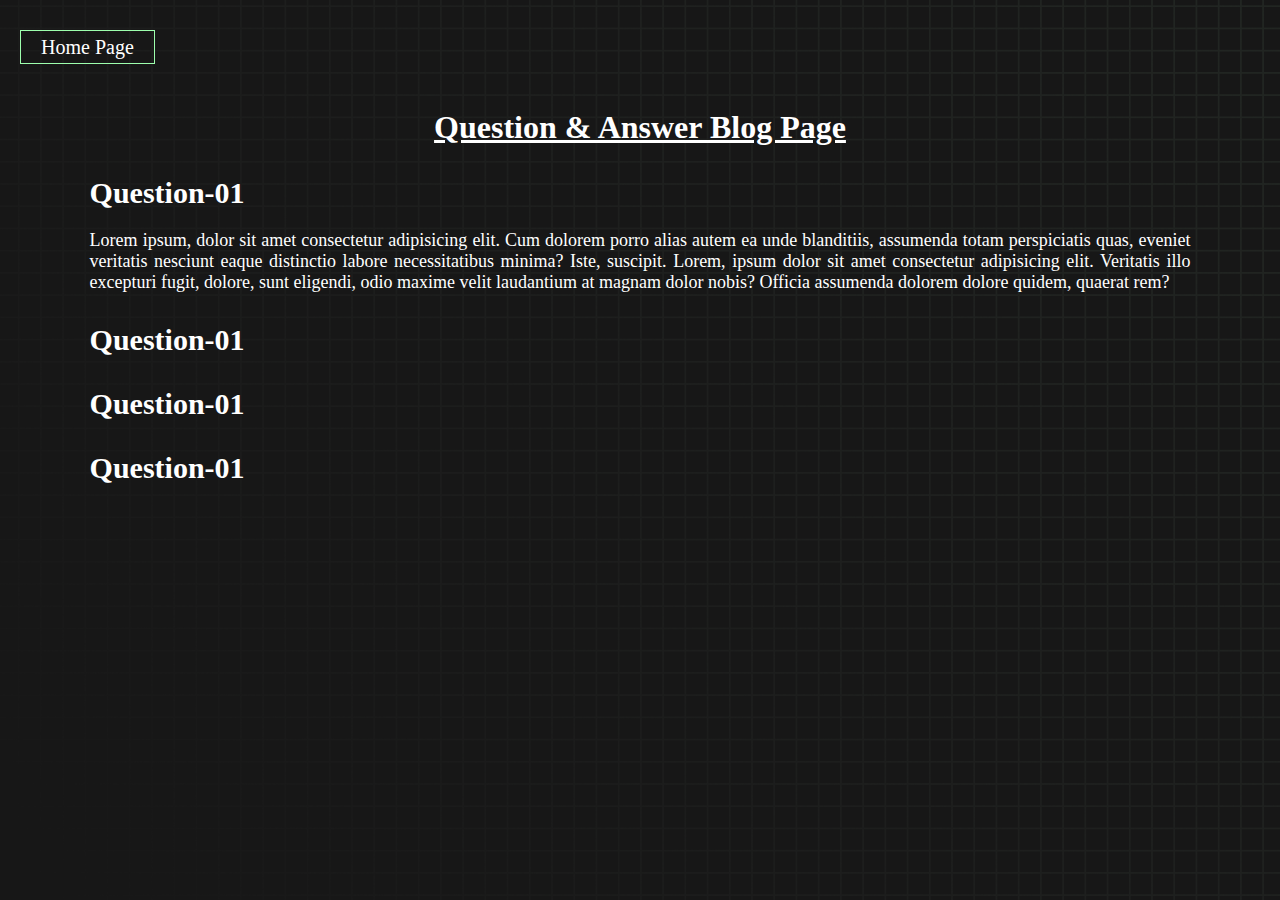
==== blog.html @ 5a4fc34c "adding blog site html and css file" ====
<!DOCTYPE html>
<html lang="en">
	<head>
		<meta charset="UTF-8" />
		<meta http-equiv="X-UA-Compatible" content="IE=edge" />
		<meta name="viewport" content="width=device-width, initial-scale=1.0" />
		<title>Question & Answer Blog Page</title>
		<link rel="stylesheet" href="./blog.css" />
	</head>
	<body>
		<br /><br />
		<a href="./index.html" class="blog-page">Home Page</a>
		<h1 class="heading-text">Question & Answer Blog Page</h1>
		<section class="blog-site">
			<h1>Question-01</h1>
			<p>
				Lorem ipsum, dolor sit amet consectetur adipisicing elit. Cum dolorem
				porro alias autem ea unde blanditiis, assumenda totam perspiciatis quas,
				eveniet veritatis nesciunt eaque distinctio labore necessitatibus
				minima? Iste, suscipit. Lorem, ipsum dolor sit amet consectetur
				adipisicing elit. Veritatis illo excepturi fugit, dolore, sunt eligendi,
				odio maxime velit laudantium at magnam dolor nobis? Officia assumenda
				dolorem dolore quidem, quaerat rem?
			</p>
			<h1>Question-01</h1>
			<p></p>
			<h1>Question-01</h1>
			<p></p>
			<h1>Question-01</h1>
			<p></p>
		</section>
	</body>
</html>
---- blog.css ----
* {
	padding: 0;
	margin: 0;
	box-sizing: border-box;
}

body {
	background-image: url("./bg.png");
	background-size: cover;
	background-position: left top;
	font-family: "Zilla Slab", serif;
	color: white;
}

.blog-page {
	margin-left: 20px;
	color: #fff;
	font-size: 20px;
	padding: 5px 20px;
	border: 1px solid #9dffad;
	text-decoration: none;
}
.heading-text {
	display: block;
	text-align: center;
	margin-top: 50px;
	text-decoration: underline;
}
.blog-site {
	padding: 0 7%;
}
.blog-site h1 {
	font-size: 30px;
	margin-top: 30px;
}
.blog-site p {
	font-size: 18px;
	margin-top: 20px;
	text-align: justify;
}
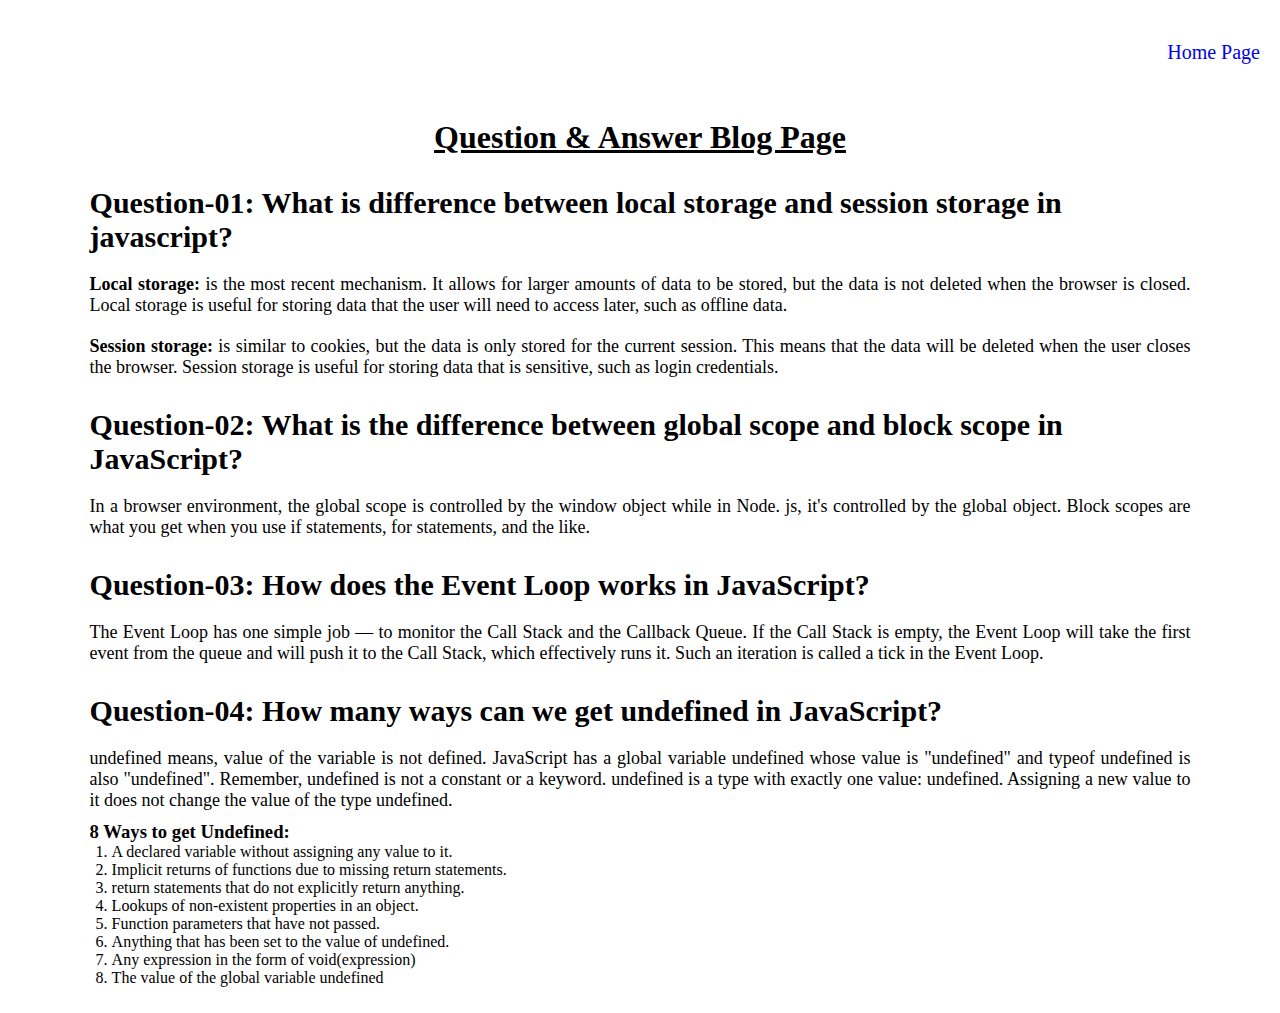
==== commit e6f87d4f: "complete blog page" ====
--- a/blog.html
+++ b/blog.html
@@ -12,22 +12,60 @@
 		<a href="./index.html" class="blog-page">Home Page</a>
 		<h1 class="heading-text">Question & Answer Blog Page</h1>
 		<section class="blog-site">
-			<h1>Question-01</h1>
+			<h1>
+				Question-01: What is difference between local storage and session
+				storage in javascript?
+			</h1>
 			<p>
-				Lorem ipsum, dolor sit amet consectetur adipisicing elit. Cum dolorem
-				porro alias autem ea unde blanditiis, assumenda totam perspiciatis quas,
-				eveniet veritatis nesciunt eaque distinctio labore necessitatibus
-				minima? Iste, suscipit. Lorem, ipsum dolor sit amet consectetur
-				adipisicing elit. Veritatis illo excepturi fugit, dolore, sunt eligendi,
-				odio maxime velit laudantium at magnam dolor nobis? Officia assumenda
-				dolorem dolore quidem, quaerat rem?
+				<b>Local storage:</b> is the most recent mechanism. It allows for larger
+				amounts of data to be stored, but the data is not deleted when the
+				browser is closed. Local storage is useful for storing data that the
+				user will need to access later, such as offline data.
 			</p>
-			<h1>Question-01</h1>
-			<p></p>
-			<h1>Question-01</h1>
-			<p></p>
-			<h1>Question-01</h1>
-			<p></p>
+			<p>
+				<b>Session storage:</b> is similar to cookies, but the data is only
+				stored for the current session. This means that the data will be deleted
+				when the user closes the browser. Session storage is useful for storing
+				data that is sensitive, such as login credentials.
+			</p>
+			<h1>
+				Question-02: What is the difference between global scope and block scope
+				in JavaScript?
+			</h1>
+			<p>
+				In a browser environment, the global scope is controlled by the window
+				object while in Node. js, it's controlled by the global object. Block
+				scopes are what you get when you use if statements, for statements, and
+				the like.
+			</p>
+			<h1>Question-03: How does the Event Loop works in JavaScript?</h1>
+			<p>
+				The Event Loop has one simple job — to monitor the Call Stack and the
+				Callback Queue. If the Call Stack is empty, the Event Loop will take the
+				first event from the queue and will push it to the Call Stack, which
+				effectively runs it. Such an iteration is called a tick in the Event
+				Loop.
+			</p>
+			<h1>Question-04: How many ways can we get undefined in JavaScript?</h1>
+			<p>
+				undefined means, value of the variable is not defined. JavaScript has a
+				global variable undefined whose value is "undefined" and typeof
+				undefined is also "undefined". Remember, undefined is not a constant or
+				a keyword. undefined is a type with exactly one value: undefined.
+				Assigning a new value to it does not change the value of the type
+				undefined.
+			</p>
+			<h3>8 Ways to get Undefined:</h3>
+			<ol class="list-item">
+				<li>A declared variable without assigning any value to it.</li>
+				<li>Implicit returns of functions due to missing return statements.</li>
+				<li>return statements that do not explicitly return anything.</li>
+				<li>Lookups of non-existent properties in an object.</li>
+				<li>Function parameters that have not passed.</li>
+				<li>Anything that has been set to the value of undefined.</li>
+				<li>Any expression in the form of void(expression)</li>
+				<li>The value of the global variable undefined</li>
+			</ol>
 		</section>
 	</body>
 </html>
--- a/blog.css
+++ b/blog.css
@@ -5,20 +5,19 @@
 }
 
 body {
-	background-image: url("./bg.png");
+	/* background-image: url("./bg.png"); */
 	background-size: cover;
 	background-position: left top;
 	font-family: "Zilla Slab", serif;
-	color: white;
+	/* color: white; */
 }
 
 .blog-page {
-	margin-left: 20px;
-	color: #fff;
 	font-size: 20px;
 	padding: 5px 20px;
-	border: 1px solid #9dffad;
 	text-decoration: none;
+	display: flex;
+	justify-content: end;
 }
 .heading-text {
 	display: block;
@@ -27,14 +26,20 @@
 	text-decoration: underline;
 }
 .blog-site {
-	padding: 0 7%;
+	padding: 0 7% 2% 7%;
 }
 .blog-site h1 {
 	font-size: 30px;
 	margin-top: 30px;
+}
+.blog-site h3 {
+	margin-top: 10px;
 }
 .blog-site p {
 	font-size: 18px;
 	margin-top: 20px;
 	text-align: justify;
 }
+.list-item {
+	padding: 0 2%;
+}
